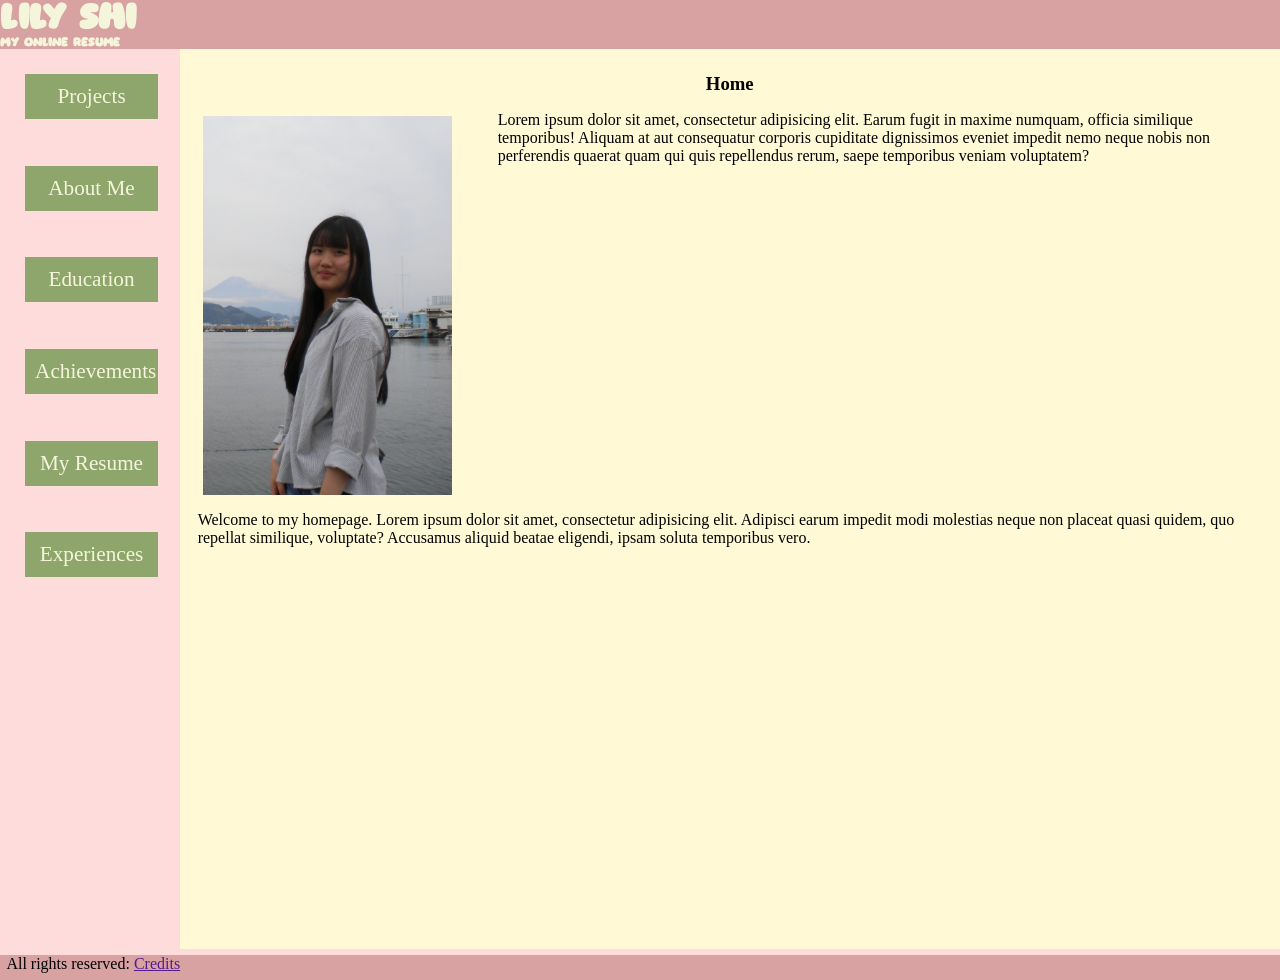
==== index.html @ 2ce28582 "finished setting up home page and calculator" ====
<!DOCTYPE html>
<html lang="en">
<head>
    <meta charset="UTF-8">
    <title>Lily's Personal Website</title>
    <link rel="stylesheet" href="styles.css">
</head>
<body>
    <div id="page-wrapper">
    <header>
    <h1>Lily Shi</h1>
    <h6>My Online Resume</h6>
    </header>
    <div id="container">
    <nav>
        <ul>
            <li><a href = "projects.html" >Projects</a></li>
            <li><a href = "">About Me</a></li>
            <li><a href = "">Education</a></li>
            <li><a href = "">Achievements</a></li>
            <li><a href = "">My Resume</a></li>
            <li><a href = "">Experiences</a></li>
        </ul>
    </nav>
    <main>
        <h3>Home</h3>
        <div class="smaller_container">
        <img src="LilyShi.png" alt="Picture of Me!">
            <p>Lorem ipsum dolor sit amet, consectetur adipisicing elit. Earum fugit in maxime numquam, officia similique temporibus! Aliquam at aut consequatur corporis cupiditate dignissimos eveniet impedit nemo neque nobis non perferendis quaerat quam qui quis repellendus rerum, saepe temporibus veniam voluptatem?</p>
        </div>
        <div class="welcome_p"><p>Welcome to my homepage. Lorem ipsum dolor sit amet, consectetur adipisicing elit. Adipisci earum impedit modi molestias neque non placeat quasi quidem, quo repellat similique, voluptate? Accusamus aliquid beatae eligendi, ipsam soluta temporibus vero. </p></div>
    </main>
    </div>

    <footer>
        <p>All rights reserved: <a href ="">Credits</a></p>
    </footer>
    </div>
</body>
</html>
---- styles.css ----
*{
    box-sizing: border-box;
    margin: 0;
}
@font-face{
    font-family: 'myFont';
    src: url('matcha_world/Matcha World.ttf');
}
img{
    max-width: 100%;
    height: 400px;
    display: block;
    padding: 1%;
}
#page-wrapper{
    background-color: rgb(255, 220, 220);
    width: 100%;
    margin: 0 auto;

}
#container{
    width: 100%;
    display: flex;
    flex-direction: row;
    background-color: rgb(255, 249, 214);
}
body{
    background-color: rgb(216, 162, 162);
    min-height: 100%;
}
main{
    text-align: center;
    background-color: rgb(255, 249, 214);
    padding: 1%;
    min-height: 100vh;

}
nav{
    width: 30%;
    background-color: rgb(255, 220, 220);
}
nav ul {
    display: flex;
    padding-left: 0;
    list-style: none;
    flex-direction: column;
    margin: 1%;
    width: 100%;
}
nav a{
    color: beige;
    text-decoration: none;
    font-size: calc(2px + 1.5vw);
}
nav li{
    margin: 13%;
    text-align: center;
    border: rgb(142, 166, 107) 10px solid;
    background-color: rgb(142, 166, 107);
    flex: 1;
    min-width: 0;
}
p{
    text-align: left;
    margin: 0.5%;
}
.smaller_container{
    display: flex;
    gap: 30px;
}
header, footer{
    background-color: rgb(216, 162, 162);
}
footer{
    margin-top: 0;
}
h3{
    padding: 1%;
}
header{
    font-family: 'myFont', sans-serif;
    color: beige;
}
#calculator{
    text-align: center;
}
#input_buttons input {
    width: 200px;
    height: 50px;
    font-size: 20px;
    padding: 10px;
    font-family: 'myFont', sans-serif;
    color: sienna;
    border: 5px solid rgb(255, 220, 220);
    border-radius: 25px;
    margin: 10px;
}

#output {
    width: 300px;
    min-height: 70px;
    margin: auto;
    padding: 15px;

    background-color: white;
    border: 5px solid rgb(255, 220, 220);
    border-radius: 20px;

    font-size: calc(10px + 2vw);
    font-family: 'myFont', sans-serif;
    }

.buttons_1 button,
.buttons_2 button,
.buttons_3 button,
.buttons_4 button {
    width: 80px;
    height: 50px;
    font-size: 20px;
    margin: 12px;
    background-color: rgb(142, 166, 107);
    color: beige;

    border: none;
    border-radius: 25px;
}

#output {
    font-size: calc(10px + 2vw);
    font-family: 'myFont', sans-serif;
}
@media screen and (max-width: 900px) {

    #container{
        flex-direction: column;
        height: auto;
    }
    img{
        display: inline;
    }

    nav{
        width: 100%;
    }

    nav ul{
        padding-left: 0;
        list-style: none;
        display: flex;
        flex-direction: row;
        justify-content: center;
    }

    nav li{
        border: rgb(142, 166, 107) 10px solid;
        text-align: center;
        margin: 1%;
    }

    nav a{
        color: beige;
    }

    main{
        width: 100%;
        margin: auto;
    }

    header{
        text-align: center;
    }
    .smaller_container{
        display: inline-block;
    }
}
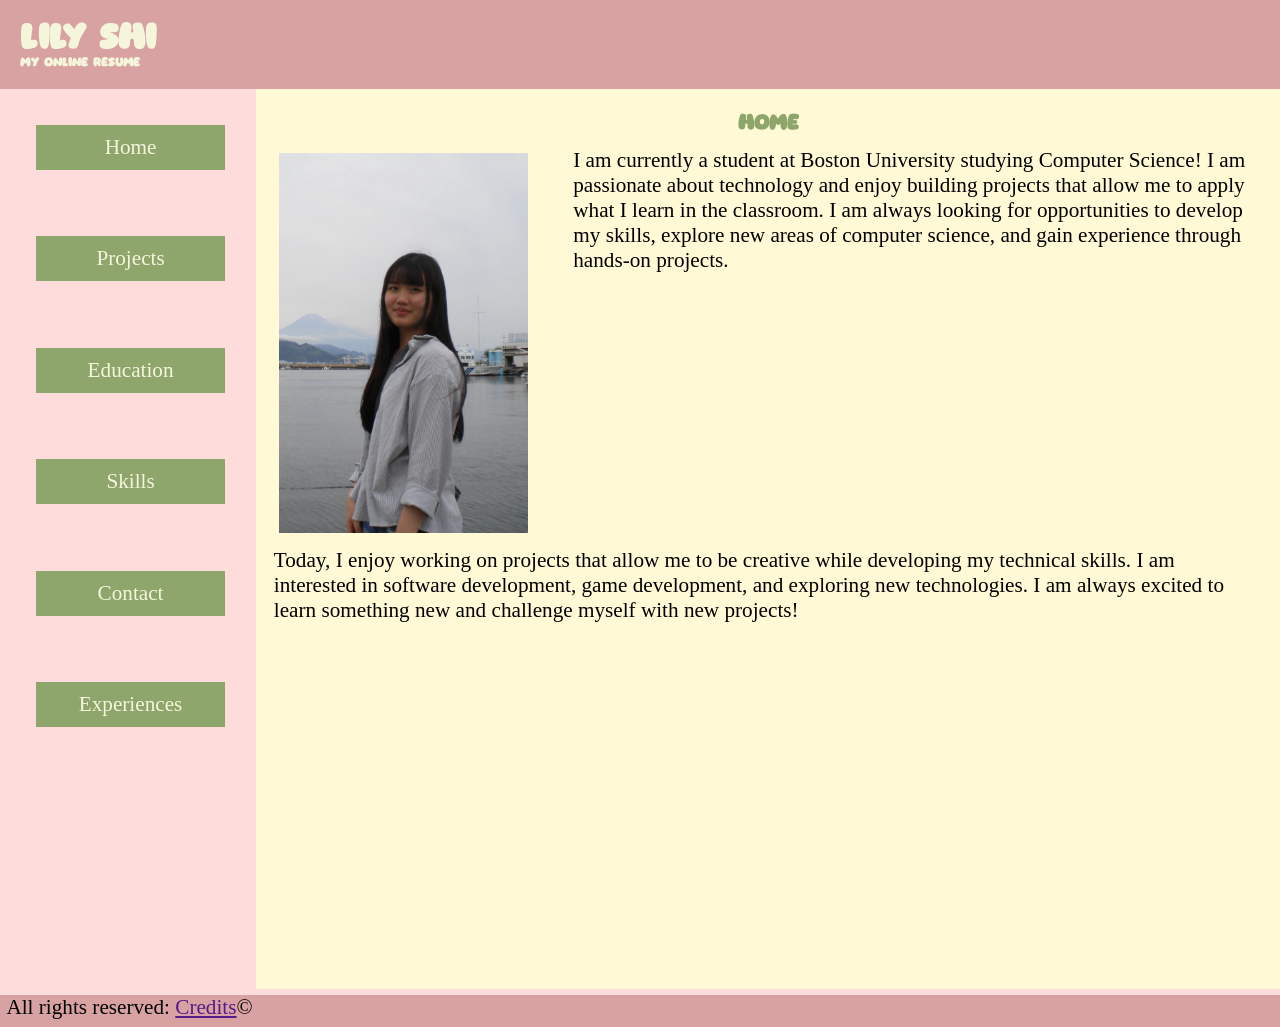
==== commit 1f3d9366: "finished mp-1" ====
--- a/index.html
+++ b/index.html
@@ -8,32 +8,33 @@
 <body>
     <div id="page-wrapper">
     <header>
-    <h1>Lily Shi</h1>
-    <h6>My Online Resume</h6>
+        <h1>Lily Shi</h1>
+        <h6>My Online Resume</h6>
     </header>
     <div id="container">
     <nav>
         <ul>
+            <li><a href = "index.html">Home</a></li>
             <li><a href = "projects.html" >Projects</a></li>
-            <li><a href = "">About Me</a></li>
-            <li><a href = "">Education</a></li>
-            <li><a href = "">Achievements</a></li>
-            <li><a href = "">My Resume</a></li>
-            <li><a href = "">Experiences</a></li>
+            <li><a href = "education.html">Education</a></li>
+            <li><a href = "skills.html">Skills</a></li>
+            <li><a href = "contact.html">Contact</a></li>
+            <li><a href = "experiences.html">Experiences</a></li>
         </ul>
     </nav>
     <main>
         <h3>Home</h3>
         <div class="smaller_container">
         <img src="LilyShi.png" alt="Picture of Me!">
-            <p>Lorem ipsum dolor sit amet, consectetur adipisicing elit. Earum fugit in maxime numquam, officia similique temporibus! Aliquam at aut consequatur corporis cupiditate dignissimos eveniet impedit nemo neque nobis non perferendis quaerat quam qui quis repellendus rerum, saepe temporibus veniam voluptatem?</p>
+            <p> I am currently a student at Boston University studying Computer Science! I am passionate about technology and enjoy building projects that allow me to apply what I learn in the classroom. I am always looking for opportunities to develop my skills, explore new areas of computer science, and gain experience through hands-on projects.
+            </p>
         </div>
-        <div class="welcome_p"><p>Welcome to my homepage. Lorem ipsum dolor sit amet, consectetur adipisicing elit. Adipisci earum impedit modi molestias neque non placeat quasi quidem, quo repellat similique, voluptate? Accusamus aliquid beatae eligendi, ipsam soluta temporibus vero. </p></div>
+        <div class="welcome_p"><p>Today, I enjoy working on projects that allow me to be creative while developing my technical skills. I am interested in software development, game development, and exploring new technologies. I am always excited to learn something new and challenge myself with new projects! </p></div>
     </main>
     </div>
 
     <footer>
-        <p>All rights reserved: <a href ="">Credits</a></p>
+        <p>All rights reserved: <a href ="">Credits</a>&#169;</p>
     </footer>
     </div>
 </body>
--- a/styles.css
+++ b/styles.css
@@ -33,15 +33,16 @@
     background-color: rgb(255, 249, 214);
     padding: 1%;
     min-height: 100vh;
+    width: 80%;
 
 }
 nav{
-    width: 30%;
+    width: 20%;
     background-color: rgb(255, 220, 220);
 }
 nav ul {
     display: flex;
-    padding-left: 0;
+    padding: 0;
     list-style: none;
     flex-direction: column;
     margin: 1%;
@@ -63,6 +64,7 @@
 p{
     text-align: left;
     margin: 0.5%;
+    font-size: calc(2px + 1.5vw);
 }
 .smaller_container{
     display: flex;
@@ -73,6 +75,7 @@
 }
 footer{
     margin-top: 0;
+    font-size: 5px;
 }
 h3{
     padding: 1%;
@@ -80,6 +83,7 @@
 header{
     font-family: 'myFont', sans-serif;
     color: beige;
+    padding: 20px;
 }
 #calculator{
     text-align: center;
@@ -129,6 +133,67 @@
     font-size: calc(10px + 2vw);
     font-family: 'myFont', sans-serif;
 }
+
+main h3{
+    font-family: 'myFont', sans-serif;
+    color: rgb(142, 166, 107);
+}
+
+.first_p,
+.second_p,
+.third_p {
+    text-align: left;
+    padding: 15px;
+}
+
+.date{
+    display: flex;
+    justify-content: space-between;
+
+}
+
+.experiences img {
+    margin: auto;
+}
+
+#prog_lang, #languages, #creative, #other h3 {
+    text-align: left;
+}
+.email, .phone, .linkedin, .github, .intern h3, .dshack h3 {
+    text-align: left;
+}
+.intern ul, .dshack ul {
+    text-align: left;
+    font-size: calc(10px + .5vw);
+}
+
+.intern li, .dshack li {
+    padding: 10px;
+}
+.contact-photo img{
+    flex: auto;
+}
+.contact_container {
+    display: inline-block;
+    width: 55%;
+    vertical-align: top;
+    text-align: left;
+}
+
+.contact-photo {
+    display: inline-block;
+    width: 40%;
+    vertical-align: top;
+}
+
+.contact-photo img {
+    width: 80%;
+    height: auto;
+    border: 5px solid rgb(255, 220, 220);
+    background-color: rgb(255, 220, 220);
+    text-align: right;
+}
+
 @media screen and (max-width: 900px) {
 
     #container{
@@ -172,4 +237,5 @@
     .smaller_container{
         display: inline-block;
     }
+
 }
